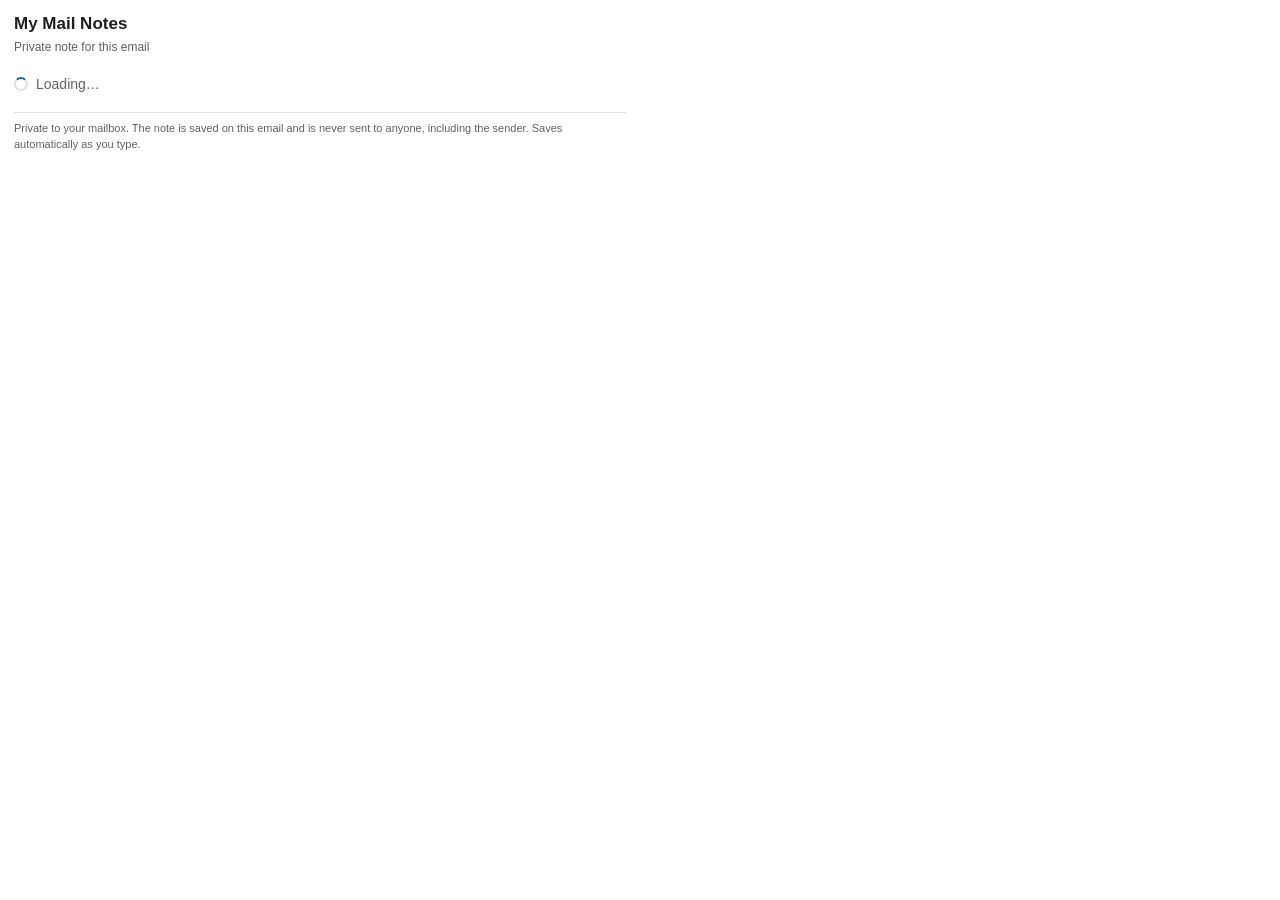
==== taskpane.html @ 59296f88 "Add My Mail Notes add-in files" ====
<!doctype html>
<html lang="en-AU">
<head>
  <meta charset="utf-8">
  <meta name="viewport" content="width=device-width, initial-scale=1">
  <meta name="referrer" content="no-referrer">
  <!--
    Content Security Policy: this page may only run its own script plus Office.js from Microsoft.
    It makes no network calls of its own. Notes never leave your mailbox.
  -->
  <meta http-equiv="Content-Security-Policy" content="default-src 'none'; script-src 'self' https://appsforoffice.microsoft.com; style-src 'self' 'unsafe-inline'; img-src 'self' data:; connect-src https://appsforoffice.microsoft.com; frame-src 'none'; object-src 'none'; base-uri 'none'; form-action 'none'">
  <title>My Mail Notes</title>
  <link rel="stylesheet" href="taskpane.css">
  <script src="https://appsforoffice.microsoft.com/lib/1/hosted/office.js"></script>
  <script src="taskpane.js" defer></script>
</head>
<body>
  <main id="app" aria-busy="true">
    <header class="top">
      <h1>My Mail Notes</h1>
      <p class="sub" id="context-line">Private note for this email</p>
    </header>

    <div id="banner" class="banner" role="status" aria-live="polite" hidden></div>

    <section id="loading" class="loading">
      <span class="spinner" aria-hidden="true"></span>
      <span>Loading…</span>
    </section>

    <section id="content" hidden>
      <label for="note" class="visually-hidden">Note</label>
      <textarea id="note" rows="8" maxlength="2000" placeholder="Type a private note for this email…" spellcheck="true"></textarea>
      <div class="row">
        <span id="status" class="hint" aria-live="polite"></span>
        <span id="char-count" class="hint">0 / 2000</span>
      </div>
      <div class="row actions">
        <button type="button" id="delete-btn" class="btn danger" hidden>Delete note</button>
        <button type="button" id="save-btn" class="btn primary">Save</button>
      </div>
      <div id="confirm-delete" class="warn" role="alert" hidden>
        Delete the note on this email?
        <div class="warn-actions">
          <button type="button" id="confirm-yes" class="btn danger small">Delete</button>
          <button type="button" id="confirm-no" class="btn small">Cancel</button>
        </div>
      </div>
    </section>

    <footer class="foot">
      Private to your mailbox. The note is saved on this email and is never sent to anyone,
      including the sender. Saves automatically as you type.
    </footer>
  </main>
</body>
</html>
---- taskpane.css ----
:root {
  --bg: #ffffff;
  --fg: #1f1f1f;
  --muted: #616161;
  --line: #e0e0e0;
  --card: #fafafa;
  --accent: #0f6cbd;
  --accent-fg: #ffffff;
  --danger: #c50f1f;
  --warn-bg: #fff4ce;
  --warn-fg: #4d3a00;
  --err-bg: #fde7e9;
  --err-fg: #6e0811;
  --ok-bg: #dff6dd;
  --ok-fg: #0e4a0c;
  --focus: #0f6cbd;
}
@media (prefers-color-scheme: dark) {
  :root {
    --bg: #1f1f1f;
    --fg: #f0f0f0;
    --muted: #adadad;
    --line: #3d3d3d;
    --card: #292929;
    --accent: #479ef5;
    --accent-fg: #0b0b0b;
    --danger: #ff6b6b;
    --warn-bg: #463100;
    --warn-fg: #ffe9a6;
    --err-bg: #4a0f14;
    --err-fg: #ffd6d9;
    --ok-bg: #0f3d0d;
    --ok-fg: #d4f5d1;
    --focus: #479ef5;
  }
}
* { box-sizing: border-box; }
[hidden] { display: none !important; }
html, body { margin: 0; padding: 0; background: var(--bg); color: var(--fg); }
body {
  font-family: "Segoe UI", -apple-system, BlinkMacSystemFont, Roboto, "Helvetica Neue", Arial, sans-serif;
  font-size: 14px;
  line-height: 1.45;
}
main { padding: 12px 14px 16px; max-width: 640px; }
h1 { font-size: 17px; margin: 0; font-weight: 600; }
h2.section-title { font-size: 13px; font-weight: 600; margin: 14px 0 8px; color: var(--muted); text-transform: uppercase; letter-spacing: .03em; }
.sub { margin: 2px 0 0; color: var(--muted); font-size: 12px; overflow-wrap: anywhere; }
.count { font-weight: 400; }
.visually-hidden { position: absolute; width: 1px; height: 1px; overflow: hidden; clip: rect(0 0 0 0); white-space: nowrap; }

.banner { margin: 10px 0; padding: 8px 10px; border-radius: 6px; font-size: 13px; }
.banner.info { background: var(--warn-bg); color: var(--warn-fg); }
.banner.error { background: var(--err-bg); color: var(--err-fg); }
.banner.ok { background: var(--ok-bg); color: var(--ok-fg); }

.loading { display: flex; align-items: center; gap: 8px; color: var(--muted); margin: 18px 0; }
.spinner { width: 14px; height: 14px; border: 2px solid var(--line); border-top-color: var(--accent); border-radius: 50%; animation: spin .8s linear infinite; }
@keyframes spin { to { transform: rotate(360deg); } }

.notes { list-style: none; margin: 0; padding: 0; display: grid; gap: 8px; }
.note { background: var(--card); border: 1px solid var(--line); border-radius: 8px; padding: 8px 10px; }
.note-meta { display: flex; justify-content: space-between; gap: 8px; font-size: 12px; color: var(--muted); }
.note-author { font-weight: 600; color: var(--fg); overflow-wrap: anywhere; }
.note-text { margin: 4px 0 0; white-space: pre-wrap; overflow-wrap: anywhere; }
.note-subject { font-size: 12px; color: var(--muted); margin-top: 2px; overflow-wrap: anywhere; }
.note-actions { display: flex; gap: 6px; margin-top: 6px; }
.notes.compact .note { padding: 6px 8px; }
.empty { color: var(--muted); margin: 4px 0 0; }

.composer { margin-top: 12px; }
textarea {
  width: 100%; resize: vertical; min-height: 72px; padding: 8px; font: inherit;
  color: var(--fg); background: var(--bg); border: 1px solid var(--line); border-radius: 6px;
}
textarea:focus-visible, button:focus-visible, summary:focus-visible { outline: 2px solid var(--focus); outline-offset: 1px; }
.composer-row { display: flex; justify-content: space-between; align-items: center; margin-top: 6px; }
.hint { font-size: 12px; color: var(--muted); }

.btn {
  font: inherit; font-size: 13px; padding: 5px 12px; border-radius: 6px; cursor: pointer;
  border: 1px solid var(--line); background: var(--bg); color: var(--fg);
}
.btn:disabled { opacity: .55; cursor: default; }
.btn.primary { background: var(--accent); border-color: var(--accent); color: var(--accent-fg); font-weight: 600; }
.btn.danger { border-color: var(--danger); color: var(--danger); }
.btn.small { padding: 2px 8px; font-size: 12px; }
.linkish { background: none; border: none; padding: 0; color: var(--accent); cursor: pointer; font: inherit; font-size: 12px; }
.linkish.danger { color: var(--danger); }

.warn { margin-top: 8px; padding: 8px 10px; border-radius: 6px; background: var(--warn-bg); color: var(--warn-fg); font-size: 13px; }
.warn-actions { display: flex; gap: 6px; margin-top: 6px; }

.sender { margin-top: 16px; border-top: 1px solid var(--line); padding-top: 10px; }
.sender summary { cursor: pointer; font-size: 13px; font-weight: 600; color: var(--muted); }
.sender .notes { margin-top: 8px; }

.foot { margin-top: 18px; font-size: 11px; color: var(--muted); border-top: 1px solid var(--line); padding-top: 8px; }

/* private version */
#note { min-height: 140px; margin-top: 10px; }
.row { display: flex; justify-content: space-between; align-items: center; margin-top: 6px; gap: 8px; }
.row.actions { justify-content: flex-end; }
#status.saved { color: var(--ok-fg); }
#status.unsaved { color: var(--warn-fg); }
#status.error { color: var(--danger); }
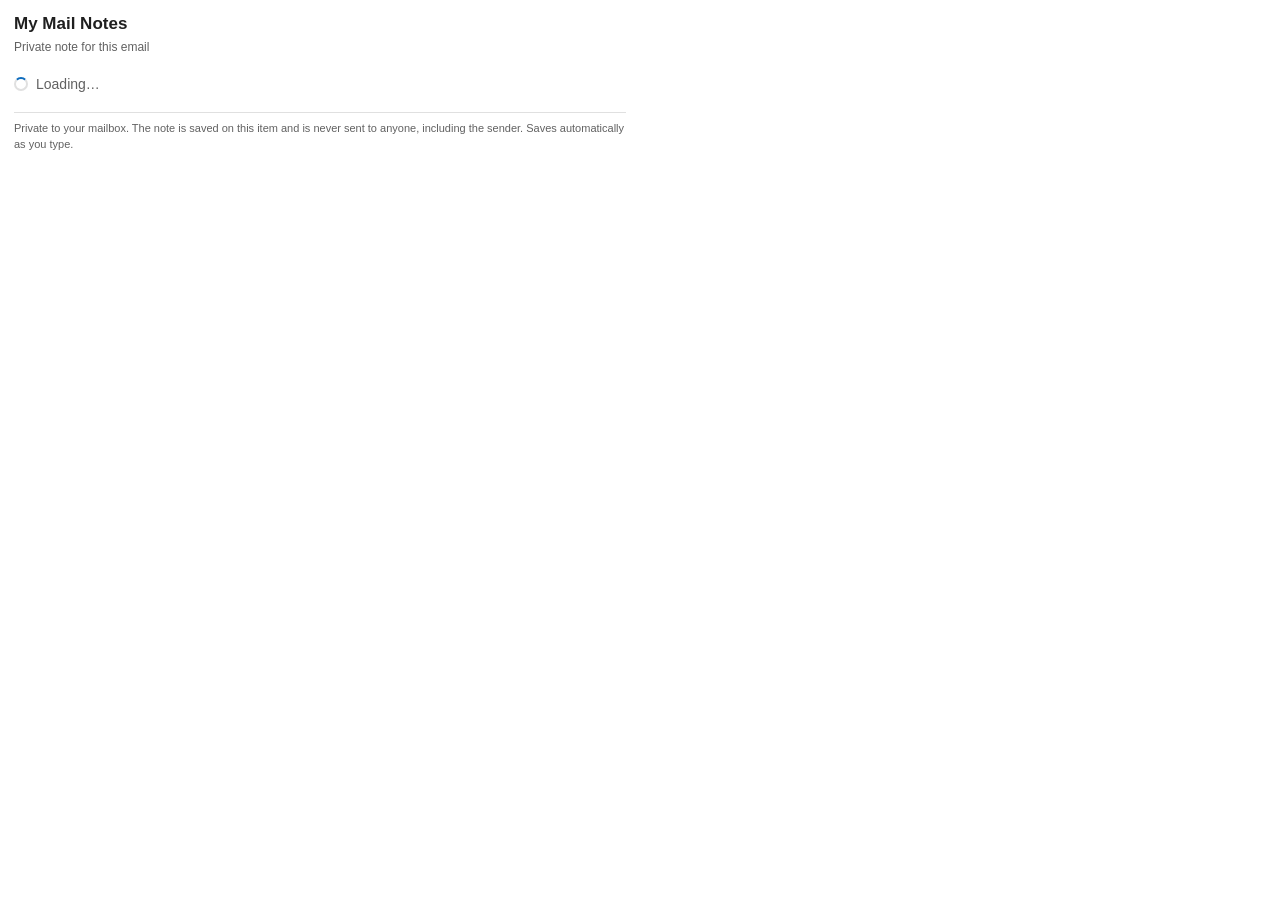
==== commit 50fca377: "Phase 1 (v1.1): colours, quick notes, reminder, meeting notes; add ROADMAP" ====
--- a/taskpane.html
+++ b/taskpane.html
@@ -29,18 +29,50 @@
     </section>
 
     <section id="content" hidden>
+      <fieldset class="colours" id="colours">
+        <legend>Colour</legend>
+        <!-- buttons are built by taskpane.js -->
+      </fieldset>
+
       <label for="note" class="visually-hidden">Note</label>
-      <textarea id="note" rows="8" maxlength="2000" placeholder="Type a private note for this email…" spellcheck="true"></textarea>
+      <textarea id="note" rows="8" maxlength="2000" placeholder="Type a private note…" spellcheck="true"></textarea>
       <div class="row">
         <span id="status" class="hint" aria-live="polite"></span>
         <span id="char-count" class="hint">0 / 2000</span>
       </div>
+
+      <dl id="meta" class="meta" hidden>
+        <div><dt>Added</dt><dd id="meta-added"></dd></div>
+        <div id="meta-edited-row" hidden><dt>Last edited</dt><dd id="meta-edited"></dd></div>
+      </dl>
+
+      <div class="quick">
+        <div class="quick-head">
+          <span class="hint">Quick notes</span>
+          <button type="button" id="quick-edit" class="linkish">Edit</button>
+        </div>
+        <div id="quick-list" class="chips"></div>
+        <div id="quick-editor" class="quick-editor" hidden>
+          <label for="quick-text" class="hint">One quick note per line (up to 12, 60 characters each)</label>
+          <textarea id="quick-text" rows="6"></textarea>
+          <div class="row actions">
+            <button type="button" id="quick-reset" class="btn small">Reset to defaults</button>
+            <span class="spacer"></span>
+            <button type="button" id="quick-cancel" class="btn small">Cancel</button>
+            <button type="button" id="quick-save" class="btn primary small">Save list</button>
+          </div>
+        </div>
+      </div>
+
       <div class="row actions">
-        <button type="button" id="delete-btn" class="btn danger" hidden>Delete note</button>
+        <button type="button" id="stamp-btn" class="btn small" title="Insert today's date and time at the cursor (Ctrl+Shift+D)">+ Date/time</button>
+        <button type="button" id="remind-btn" class="btn small" title="Open a new calendar event pre-filled with this note">Reminder…</button>
+        <span class="spacer"></span>
+        <button type="button" id="delete-btn" class="btn danger" hidden>Delete</button>
         <button type="button" id="save-btn" class="btn primary">Save</button>
       </div>
       <div id="confirm-delete" class="warn" role="alert" hidden>
-        Delete the note on this email?
+        Delete the note on this item?
         <div class="warn-actions">
           <button type="button" id="confirm-yes" class="btn danger small">Delete</button>
           <button type="button" id="confirm-no" class="btn small">Cancel</button>
@@ -49,7 +81,7 @@
     </section>
 
     <footer class="foot">
-      Private to your mailbox. The note is saved on this email and is never sent to anyone,
+      Private to your mailbox. The note is saved on this item and is never sent to anyone,
       including the sender. Saves automatically as you type.
     </footer>
   </main>
--- a/taskpane.css
+++ b/taskpane.css
@@ -104,3 +104,32 @@
 #status.saved { color: var(--ok-fg); }
 #status.unsaved { color: var(--warn-fg); }
 #status.error { color: var(--danger); }
+.row.actions .spacer { flex: 1; }
+.meta { margin: 8px 0 0; padding: 6px 8px; border: 1px solid var(--line); border-radius: 6px; background: var(--card); font-size: 12px; display: grid; gap: 2px; }
+.meta div { display: flex; gap: 6px; }
+.meta dt { color: var(--muted); min-width: 72px; }
+.meta dd { margin: 0; }
+
+/* Phase 1 */
+.colours { border: 0; padding: 0; margin: 10px 0 0; display: flex; flex-wrap: wrap; gap: 6px; align-items: center; }
+.colours legend { float: left; font-size: 12px; color: var(--muted); margin-right: 6px; padding: 0; }
+.swatch {
+  font: inherit; font-size: 12px; padding: 3px 9px 3px 7px; border-radius: 999px; cursor: pointer;
+  border: 1px solid var(--line); background: var(--bg); color: var(--fg); display: inline-flex; align-items: center; gap: 5px;
+}
+.swatch::before { content: ""; width: 10px; height: 10px; border-radius: 50%; background: var(--sw, transparent); border: 1px solid var(--line); }
+.swatch[aria-pressed="true"] { border-color: var(--accent); box-shadow: inset 0 0 0 1px var(--accent); font-weight: 600; }
+.swatch[data-c="none"]     { --sw: transparent; }
+.swatch[data-c="urgent"]   { --sw: #d13438; }
+.swatch[data-c="followup"] { --sw: #f7630c; }
+.swatch[data-c="info"]     { --sw: #0f6cbd; }
+.swatch[data-c="done"]     { --sw: #107c10; }
+.quick { margin-top: 10px; }
+.quick-head { display: flex; justify-content: space-between; align-items: center; }
+.chips { display: flex; flex-wrap: wrap; gap: 6px; margin-top: 4px; }
+.chip { font: inherit; font-size: 12px; padding: 3px 9px; border-radius: 999px; border: 1px dashed var(--line); background: var(--card); color: var(--fg); cursor: pointer; max-width: 100%; overflow: hidden; text-overflow: ellipsis; white-space: nowrap; }
+.chip:hover { border-color: var(--accent); }
+.quick-editor { margin-top: 6px; }
+.quick-editor textarea { min-height: 110px; font-size: 13px; }
+#content.busy { opacity: .55; }
+.btn { white-space: nowrap; }
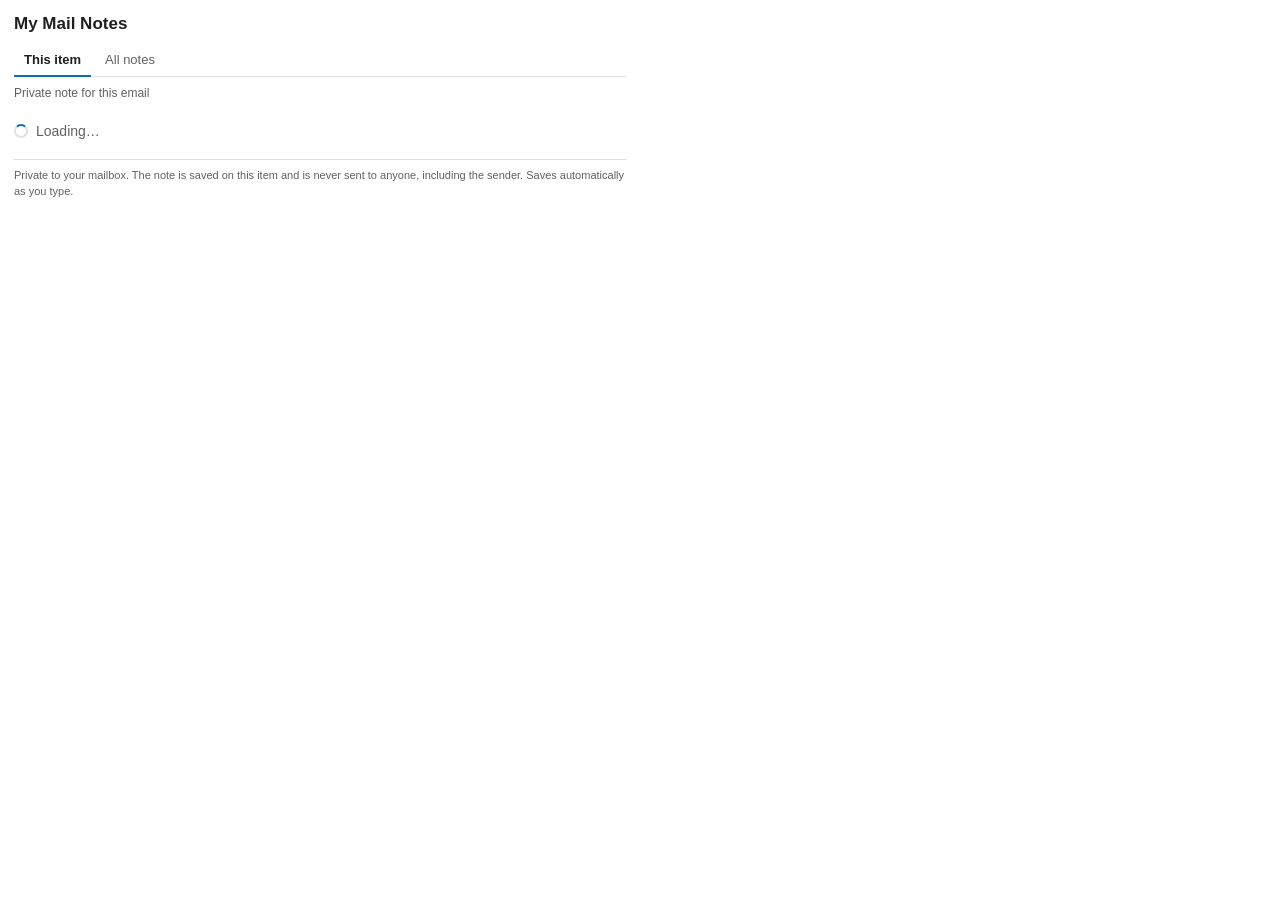
==== commit 3a92db29: "Phase 2 (v1.2): All notes dashboard, search, CSV export, compose, shared mailbox, mobile" ====
--- a/taskpane.html
+++ b/taskpane.html
@@ -18,10 +18,17 @@
   <main id="app" aria-busy="true">
     <header class="top">
       <h1>My Mail Notes</h1>
-      <p class="sub" id="context-line">Private note for this email</p>
+      <div class="tabs" role="tablist" aria-label="View">
+        <button type="button" role="tab" id="tab-item" class="tab" aria-selected="true" aria-controls="view-item">This item</button>
+        <button type="button" role="tab" id="tab-all" class="tab" aria-selected="false" aria-controls="view-all">All notes <span id="all-count" class="count"></span></button>
+      </div>
     </header>
 
     <div id="banner" class="banner" role="status" aria-live="polite" hidden></div>
+
+    <div id="view-item" role="tabpanel" aria-labelledby="tab-item">
+    <p class="sub" id="context-line">Private note for this email</p>
+    <p class="shared-line" id="shared-line" hidden></p>
 
     <section id="loading" class="loading">
       <span class="spinner" aria-hidden="true"></span>
@@ -79,6 +86,36 @@
         </div>
       </div>
     </section>
+    </div>
+
+    <section id="view-all" role="tabpanel" aria-labelledby="tab-all" hidden>
+      <div class="search-row">
+        <label for="search" class="visually-hidden">Search notes</label>
+        <input id="search" type="search" placeholder="Search notes, subjects, senders…" autocomplete="off">
+        <label for="filter" class="visually-hidden">Filter by colour</label>
+        <select id="filter">
+          <option value="">All colours</option>
+        </select>
+      </div>
+      <ul id="all-list" class="all-list" aria-label="All notes"></ul>
+      <p id="all-empty" class="empty" hidden>No notes yet. Notes you add (or open) appear here.</p>
+      <p class="hint" id="all-hint"></p>
+      <div class="row actions">
+        <span id="capacity" class="hint"></span>
+        <span class="spacer"></span>
+        <button type="button" id="export-btn" class="btn small">Export CSV</button>
+      </div>
+      <div id="export-panel" class="export" hidden>
+        <p class="hint">Export of the notes listed above. If the download doesn't start, use Copy and paste into Excel or Notepad.</p>
+        <textarea id="export-text" rows="6" readonly aria-label="CSV export"></textarea>
+        <div class="row actions">
+          <button type="button" id="export-close" class="btn small">Close</button>
+          <span class="spacer"></span>
+          <button type="button" id="export-copy" class="btn small">Copy</button>
+          <button type="button" id="export-download" class="btn primary small">Download .csv</button>
+        </div>
+      </div>
+    </section>
 
     <footer class="foot">
       Private to your mailbox. The note is saved on this item and is never sent to anyone,
--- a/taskpane.css
+++ b/taskpane.css
@@ -133,3 +133,32 @@
 .quick-editor textarea { min-height: 110px; font-size: 13px; }
 #content.busy { opacity: .55; }
 .btn { white-space: nowrap; }
+
+/* Phase 2 */
+.tabs { display: flex; gap: 4px; margin-top: 8px; border-bottom: 1px solid var(--line); }
+.tab { font: inherit; font-size: 13px; padding: 6px 10px; background: none; border: 0; border-bottom: 2px solid transparent; color: var(--muted); cursor: pointer; margin-bottom: -1px; }
+.tab[aria-selected="true"] { color: var(--fg); border-bottom-color: var(--accent); font-weight: 600; }
+#view-item > .sub { margin-top: 8px; }
+.shared-line { margin: 6px 0 0; padding: 6px 8px; border-radius: 6px; background: var(--warn-bg); color: var(--warn-fg); font-size: 12px; }
+.search-row { display: flex; gap: 6px; margin-top: 10px; }
+.search-row input, .search-row select { font: inherit; font-size: 13px; padding: 6px 8px; border: 1px solid var(--line); border-radius: 6px; background: var(--bg); color: var(--fg); min-width: 0; }
+.search-row input { flex: 1; }
+.all-list { list-style: none; margin: 10px 0 0; padding: 0; display: grid; gap: 6px; }
+.all-item { border: 1px solid var(--line); border-radius: 8px; padding: 7px 9px; background: var(--card); cursor: pointer; }
+.all-item:hover, .all-item:focus-visible { border-color: var(--accent); outline: none; }
+.all-item.current { border-color: var(--accent); box-shadow: inset 3px 0 0 var(--accent); }
+.all-top { display: flex; gap: 6px; align-items: baseline; justify-content: space-between; }
+.all-subj { font-weight: 600; overflow: hidden; text-overflow: ellipsis; white-space: nowrap; }
+.all-when { font-size: 11px; color: var(--muted); white-space: nowrap; }
+.all-from { font-size: 12px; color: var(--muted); overflow: hidden; text-overflow: ellipsis; white-space: nowrap; }
+.all-text { font-size: 12px; margin-top: 2px; overflow: hidden; display: -webkit-box; -webkit-line-clamp: 2; -webkit-box-orient: vertical; overflow-wrap: anywhere; }
+.dotc { display: inline-block; width: 9px; height: 9px; border-radius: 50%; margin-right: 5px; border: 1px solid var(--line); vertical-align: 0; }
+.dotc[data-c="urgent"] { background: #d13438; } .dotc[data-c="followup"] { background: #f7630c; }
+.dotc[data-c="info"] { background: #0f6cbd; } .dotc[data-c="done"] { background: #107c10; }
+.badge { font-size: 10px; border: 1px solid var(--line); border-radius: 3px; padding: 0 4px; margin-left: 4px; color: var(--muted); font-weight: 400; }
+mark { background: var(--warn-bg); color: inherit; padding: 0; }
+.export { margin-top: 8px; }
+.export textarea { font-family: Consolas, "Courier New", monospace; font-size: 11px; min-height: 90px; }
+.empty { color: var(--muted); }
+.all-list > li, .all-top, .all-subj, .all-from, .all-text { min-width: 0; }
+.all-item { overflow: hidden; }
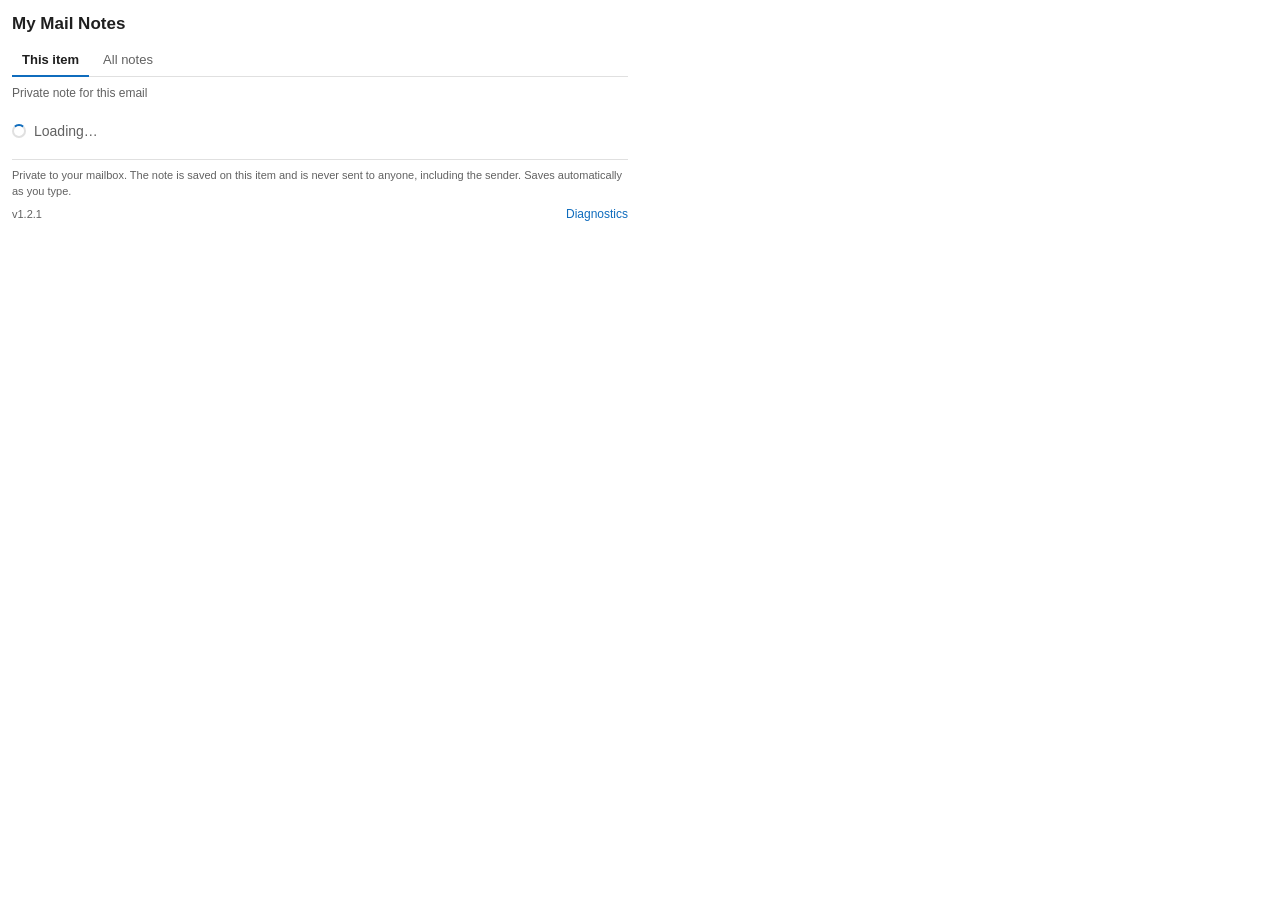
==== commit 3e9f524f: "v1.2.1: fix stale note on email switch (Outlook.com), queue Office calls, diagnostics, notes-by-colo" ====
--- a/taskpane.html
+++ b/taskpane.html
@@ -10,9 +10,9 @@
   -->
   <meta http-equiv="Content-Security-Policy" content="default-src 'none'; script-src 'self' https://appsforoffice.microsoft.com; style-src 'self' 'unsafe-inline'; img-src 'self' data:; connect-src https://appsforoffice.microsoft.com; frame-src 'none'; object-src 'none'; base-uri 'none'; form-action 'none'">
   <title>My Mail Notes</title>
-  <link rel="stylesheet" href="taskpane.css">
+  <link rel="stylesheet" href="taskpane.css?v=1.2.1">
   <script src="https://appsforoffice.microsoft.com/lib/1/hosted/office.js"></script>
-  <script src="taskpane.js" defer></script>
+  <script src="taskpane.js?v=1.2.1" defer></script>
 </head>
 <body>
   <main id="app" aria-busy="true">
@@ -89,6 +89,15 @@
     </div>
 
     <section id="view-all" role="tabpanel" aria-labelledby="tab-all" hidden>
+      <section class="summary" id="summary" aria-label="Notes by colour">
+        <div class="donut-wrap">
+          <svg id="donut" viewBox="0 0 120 120" width="120" height="120" role="img" aria-labelledby="donut-title">
+            <title id="donut-title">Notes by colour</title>
+          </svg>
+          <div id="donut-tip" class="tip" role="tooltip" hidden></div>
+        </div>
+        <ul id="legend" class="legend" aria-label="Notes by colour (click to filter)"></ul>
+      </section>
       <div class="search-row">
         <label for="search" class="visually-hidden">Search notes</label>
         <input id="search" type="search" placeholder="Search notes, subjects, senders…" autocomplete="off">
@@ -120,6 +129,11 @@
     <footer class="foot">
       Private to your mailbox. The note is saved on this item and is never sent to anyone,
       including the sender. Saves automatically as you type.
+      <div class="foot-row"><span>v1.2.1</span><button type="button" id="diag-toggle" class="linkish">Diagnostics</button></div>
+      <div id="diag" class="diag" hidden>
+        <pre id="diag-text"></pre>
+        <button type="button" id="diag-copy" class="btn small">Copy</button>
+      </div>
     </footer>
   </main>
 </body>
--- a/taskpane.css
+++ b/taskpane.css
@@ -162,3 +162,47 @@
 .empty { color: var(--muted); }
 .all-list > li, .all-top, .all-subj, .all-from, .all-text { min-width: 0; }
 .all-item { overflow: hidden; }
+
+/* Narrow panes (Outlook's default ~300px): wrap rows instead of overflowing */
+html, body { overflow-x: hidden; }
+main { padding-left: 12px; padding-right: 12px; }
+.row, .row.actions, .quick-head, .search-row { flex-wrap: wrap; row-gap: 6px; }
+.row.actions .spacer { flex: 1 1 0; min-width: 0; }
+.search-row input { flex: 1 1 140px; }
+
+/* Colour tokens (validated for colour-blind separation; dark mode has its own steps) */
+:root { --c-urgent: #d13438; --c-info: #0f6cbd; --c-followup: #e8890c; --c-none: #8764b8; --c-done: #107c10; }
+@media (prefers-color-scheme: dark) {
+  :root { --c-urgent: #e0464b; --c-info: #3d8be0; --c-followup: #c97206; --c-none: #9a7fd1; --c-done: #2e9a3a; }
+}
+.swatch[data-c="none"]     { --sw: var(--c-none); }
+.swatch[data-c="urgent"]   { --sw: var(--c-urgent); }
+.swatch[data-c="followup"] { --sw: var(--c-followup); }
+.swatch[data-c="info"]     { --sw: var(--c-info); }
+.swatch[data-c="done"]     { --sw: var(--c-done); }
+.dotc[data-c="none"] { background: var(--c-none); } .dotc[data-c="urgent"] { background: var(--c-urgent); }
+.dotc[data-c="followup"] { background: var(--c-followup); } .dotc[data-c="info"] { background: var(--c-info); }
+.dotc[data-c="done"] { background: var(--c-done); }
+
+/* Summary (donut + legend) */
+.summary { display: flex; flex-wrap: wrap; align-items: center; gap: 10px 14px; margin-top: 10px; padding: 10px; border: 1px solid var(--line); border-radius: 8px; background: var(--card); }
+.summary[hidden] { display: none; }
+.donut-wrap { position: relative; width: 120px; height: 120px; flex: 0 0 120px; }
+#donut { display: block; overflow: visible; }
+#donut .seg { cursor: pointer; transition: opacity .15s; }
+#donut.has-focus .seg:not(.on) { opacity: .35; }
+#donut .total { font-size: 22px; font-weight: 600; fill: var(--fg); }
+#donut .total-sub { font-size: 10px; fill: var(--muted); }
+.tip { position: absolute; z-index: 5; pointer-events: none; background: var(--fg); color: var(--bg); font-size: 12px; padding: 4px 7px; border-radius: 5px; white-space: nowrap; transform: translate(-50%, calc(-100% - 8px)); }
+.legend { list-style: none; margin: 0; padding: 0; flex: 1 1 130px; min-width: 0; display: grid; gap: 2px; }
+.legend li { min-width: 0; }
+.legend button { width: 100%; display: grid; grid-template-columns: 12px 1fr auto auto; gap: 6px; align-items: center; font: inherit; font-size: 12px; text-align: left; background: none; border: 1px solid transparent; border-radius: 5px; padding: 3px 5px; color: var(--fg); cursor: pointer; }
+.legend button:hover { border-color: var(--line); }
+.legend button[aria-pressed="true"] { border-color: var(--accent); background: var(--bg); font-weight: 600; }
+.legend button:disabled { cursor: default; color: var(--muted); }
+.legend .sw { width: 10px; height: 10px; border-radius: 2px; }
+.legend .n { font-variant-numeric: tabular-nums; font-weight: 600; }
+.legend .pct { font-variant-numeric: tabular-nums; color: var(--muted); min-width: 32px; text-align: right; }
+.foot-row { display: flex; justify-content: space-between; align-items: center; margin-top: 6px; }
+.diag { margin-top: 6px; }
+.diag pre { white-space: pre-wrap; overflow-wrap: anywhere; font-family: Consolas, "Courier New", monospace; font-size: 11px; background: var(--card); border: 1px solid var(--line); border-radius: 6px; padding: 6px 8px; margin: 0 0 6px; color: var(--fg); }
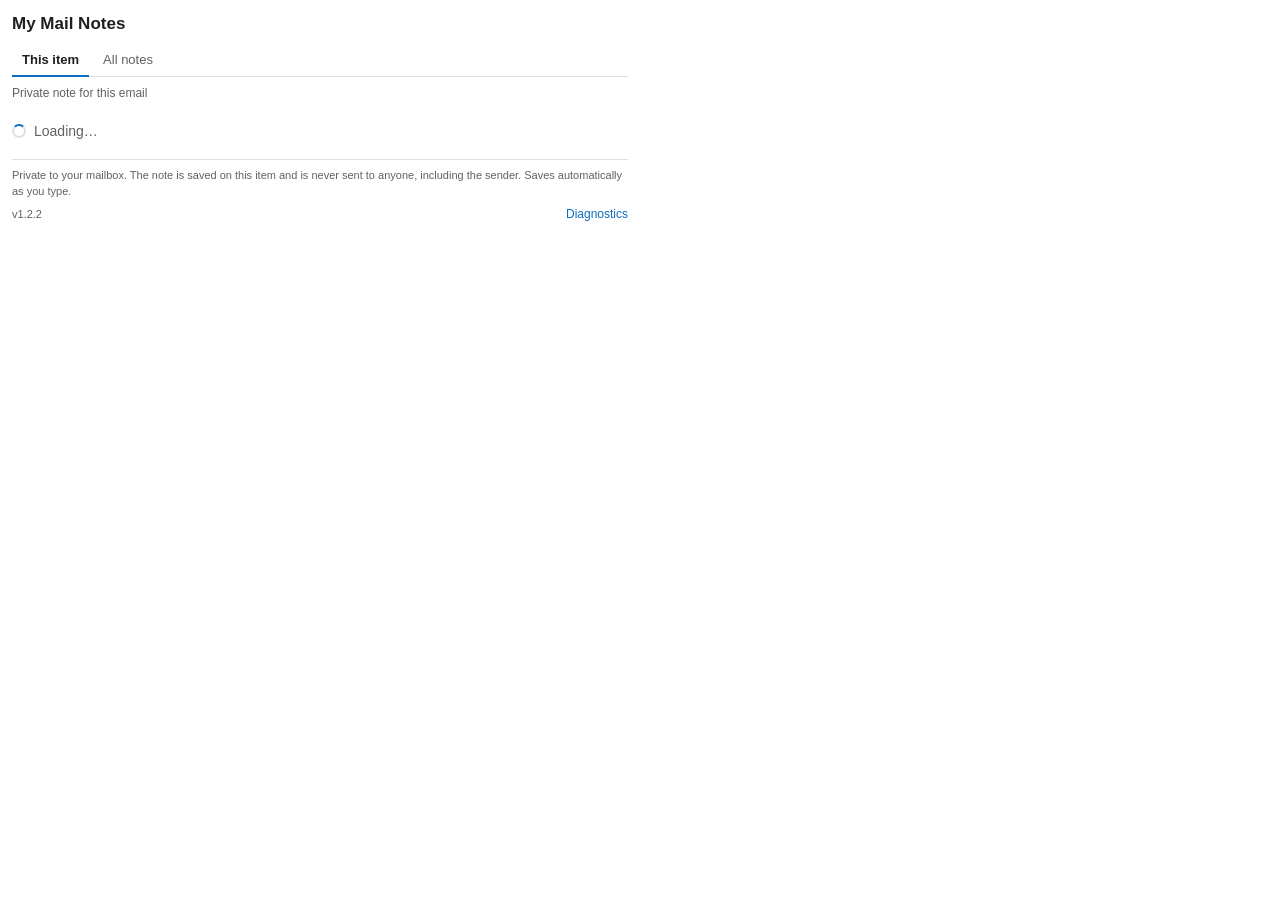
==== commit 7057bc37: "v1.2.2: Outlook.com notice (no pinnable panes, pane stays on opened email)" ====
--- a/taskpane.html
+++ b/taskpane.html
@@ -10,9 +10,9 @@
   -->
   <meta http-equiv="Content-Security-Policy" content="default-src 'none'; script-src 'self' https://appsforoffice.microsoft.com; style-src 'self' 'unsafe-inline'; img-src 'self' data:; connect-src https://appsforoffice.microsoft.com; frame-src 'none'; object-src 'none'; base-uri 'none'; form-action 'none'">
   <title>My Mail Notes</title>
-  <link rel="stylesheet" href="taskpane.css?v=1.2.1">
+  <link rel="stylesheet" href="taskpane.css?v=1.2.2">
   <script src="https://appsforoffice.microsoft.com/lib/1/hosted/office.js"></script>
-  <script src="taskpane.js?v=1.2.1" defer></script>
+  <script src="taskpane.js?v=1.2.2" defer></script>
 </head>
 <body>
   <main id="app" aria-busy="true">
@@ -29,6 +29,7 @@
     <div id="view-item" role="tabpanel" aria-labelledby="tab-item">
     <p class="sub" id="context-line">Private note for this email</p>
     <p class="shared-line" id="shared-line" hidden></p>
+    <p class="bound-line" id="bound-line" hidden></p>
 
     <section id="loading" class="loading">
       <span class="spinner" aria-hidden="true"></span>
@@ -129,7 +130,7 @@
     <footer class="foot">
       Private to your mailbox. The note is saved on this item and is never sent to anyone,
       including the sender. Saves automatically as you type.
-      <div class="foot-row"><span>v1.2.1</span><button type="button" id="diag-toggle" class="linkish">Diagnostics</button></div>
+      <div class="foot-row"><span>v1.2.2</span><button type="button" id="diag-toggle" class="linkish">Diagnostics</button></div>
       <div id="diag" class="diag" hidden>
         <pre id="diag-text"></pre>
         <button type="button" id="diag-copy" class="btn small">Copy</button>
--- a/taskpane.css
+++ b/taskpane.css
@@ -206,3 +206,4 @@
 .foot-row { display: flex; justify-content: space-between; align-items: center; margin-top: 6px; }
 .diag { margin-top: 6px; }
 .diag pre { white-space: pre-wrap; overflow-wrap: anywhere; font-family: Consolas, "Courier New", monospace; font-size: 11px; background: var(--card); border: 1px solid var(--line); border-radius: 6px; padding: 6px 8px; margin: 0 0 6px; color: var(--fg); }
+.bound-line { margin: 6px 0 0; padding: 6px 8px; border-radius: 6px; border: 1px solid var(--line); background: var(--card); font-size: 12px; color: var(--fg); }
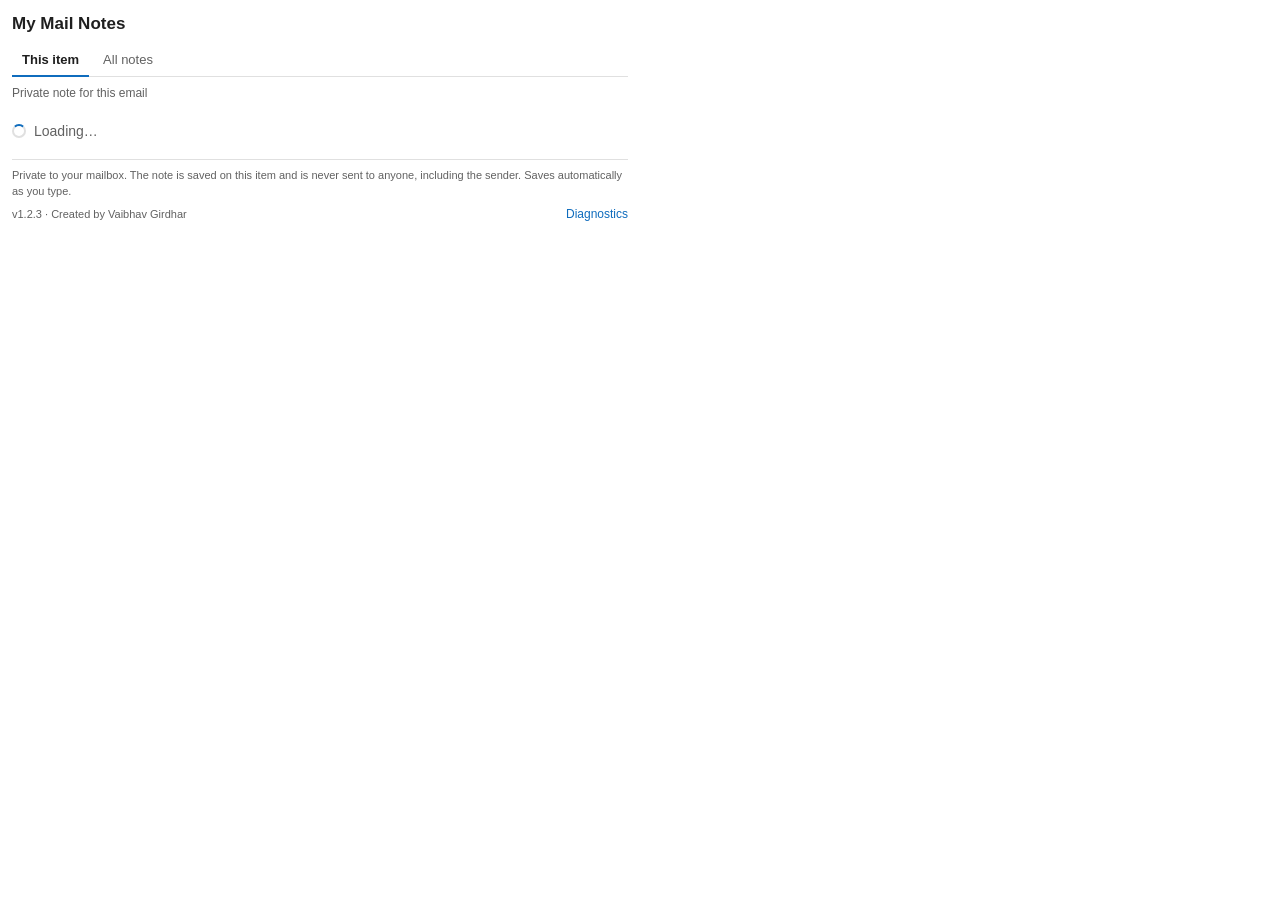
==== commit dc58b7dd: "v1.2.3: Created by Vaibhav Girdhar, remove Onovo IT, security-check host fix" ====
--- a/taskpane.html
+++ b/taskpane.html
@@ -2,6 +2,7 @@
 <html lang="en-AU">
 <head>
   <meta charset="utf-8">
+  <meta name="author" content="Vaibhav Girdhar">
   <meta name="viewport" content="width=device-width, initial-scale=1">
   <meta name="referrer" content="no-referrer">
   <!--
@@ -10,9 +11,9 @@
   -->
   <meta http-equiv="Content-Security-Policy" content="default-src 'none'; script-src 'self' https://appsforoffice.microsoft.com; style-src 'self' 'unsafe-inline'; img-src 'self' data:; connect-src https://appsforoffice.microsoft.com; frame-src 'none'; object-src 'none'; base-uri 'none'; form-action 'none'">
   <title>My Mail Notes</title>
-  <link rel="stylesheet" href="taskpane.css?v=1.2.2">
+  <link rel="stylesheet" href="taskpane.css?v=1.2.3">
   <script src="https://appsforoffice.microsoft.com/lib/1/hosted/office.js"></script>
-  <script src="taskpane.js?v=1.2.2" defer></script>
+  <script src="taskpane.js?v=1.2.3" defer></script>
 </head>
 <body>
   <main id="app" aria-busy="true">
@@ -130,7 +131,7 @@
     <footer class="foot">
       Private to your mailbox. The note is saved on this item and is never sent to anyone,
       including the sender. Saves automatically as you type.
-      <div class="foot-row"><span>v1.2.2</span><button type="button" id="diag-toggle" class="linkish">Diagnostics</button></div>
+      <div class="foot-row"><span>v1.2.3 · Created by Vaibhav Girdhar</span><button type="button" id="diag-toggle" class="linkish">Diagnostics</button></div>
       <div id="diag" class="diag" hidden>
         <pre id="diag-text"></pre>
         <button type="button" id="diag-copy" class="btn small">Copy</button>
--- a/taskpane.css
+++ b/taskpane.css
@@ -1,3 +1,4 @@
+/* My Mail Notes – Created by Vaibhav Girdhar. */
 :root {
   --bg: #ffffff;
   --fg: #1f1f1f;
